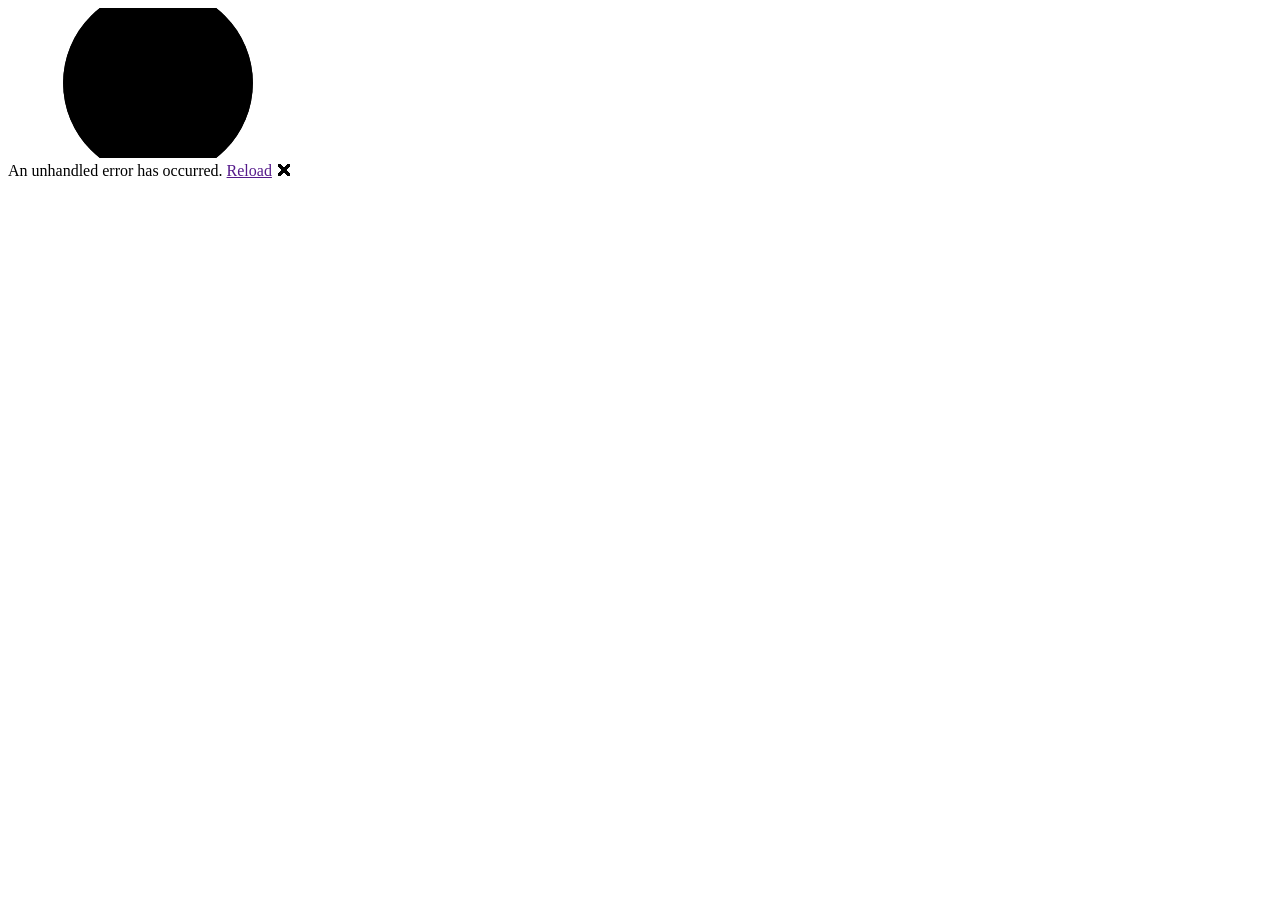
==== Inventory.APP/wwwroot/index.html @ 331093ec "FEAT: add code" ====
<!DOCTYPE html>
<html lang="en">

<head>
    <meta charset="utf-8" />
    <meta name="viewport" content="width=device-width, initial-scale=1.0" />
    <title>Inventory.APP</title>
    <base href="/" />
    <link rel="stylesheet" href="css/bootstrap/bootstrap.min.css" />
    <link rel="stylesheet" href="css/app.css" />
    <link rel="icon" type="image/png" href="favicon.png" />
    <link href="Inventory.APP.styles.css" rel="stylesheet" />
    <link href="manifest.webmanifest" rel="manifest" />
    <link rel="apple-touch-icon" sizes="512x512" href="icon-512.png" />
    <link rel="apple-touch-icon" sizes="192x192" href="icon-192.png" />
</head>

<body>
    <div id="app">
        <svg class="loading-progress">
            <circle r="40%" cx="50%" cy="50%" />
            <circle r="40%" cx="50%" cy="50%" />
        </svg>
        <div class="loading-progress-text"></div>
    </div>

    <div id="blazor-error-ui">
        An unhandled error has occurred.
        <a href="" class="reload">Reload</a>
        <a class="dismiss">🗙</a>
    </div>
    <script src="_framework/blazor.webassembly.js"></script>
    <script>navigator.serviceWorker.register('service-worker.js');</script>
</body>

</html>
---- Inventory.APP/wwwroot/css/app.css ----
html, body {
    font-family: 'Helvetica Neue', Helvetica, Arial, sans-serif;
}

h1:focus {
    outline: none;
}

a, .btn-link {
    color: #0071c1;
}

.btn-primary {
    color: #fff;
    background-color: #1b6ec2;
    border-color: #1861ac;
}

.btn:focus, .btn:active:focus, .btn-link.nav-link:focus, .form-control:focus, .form-check-input:focus {
  box-shadow: 0 0 0 0.1rem white, 0 0 0 0.25rem #258cfb;
}

.content {
    padding-top: 1.1rem;
}

.valid.modified:not([type=checkbox]) {
    outline: 1px solid #26b050;
}

.invalid {
    outline: 1px solid red;
}

.validation-message {
    color: red;
}

#blazor-error-ui {
    background: lightyellow;
    bottom: 0;
    box-shadow: 0 -1px 2px rgba(0, 0, 0, 0.2);
    display: none;
    left: 0;
    padding: 0.6rem 1.25rem 0.7rem 1.25rem;
    position: fixed;
    width: 100%;
    z-index: 1000;
}

    #blazor-error-ui .dismiss {
        cursor: pointer;
        position: absolute;
        right: 0.75rem;
        top: 0.5rem;
    }

.blazor-error-boundary {
    background: url([data-uri]) no-repeat 1rem/1.8rem, #b32121;
    padding: 1rem 1rem 1rem 3.7rem;
    color: white;
}

    .blazor-error-boundary::after {
        content: "An error has occurred."
    }

.loading-progress {
    position: relative;
    display: block;
    width: 8rem;
    height: 8rem;
    margin: 20vh auto 1rem auto;
}

    .loading-progress circle {
        fill: none;
        stroke: #e0e0e0;
        stroke-width: 0.6rem;
        transform-origin: 50% 50%;
        transform: rotate(-90deg);
    }

        .loading-progress circle:last-child {
            stroke: #1b6ec2;
            stroke-dasharray: calc(3.141 * var(--blazor-load-percentage, 0%) * 0.8), 500%;
            transition: stroke-dasharray 0.05s ease-in-out;
        }

.loading-progress-text {
    position: absolute;
    text-align: center;
    font-weight: bold;
    inset: calc(20vh + 3.25rem) 0 auto 0.2rem;
}

    .loading-progress-text:after {
        content: var(--blazor-load-percentage-text, "Loading");
    }

code {
    color: #c02d76;
}
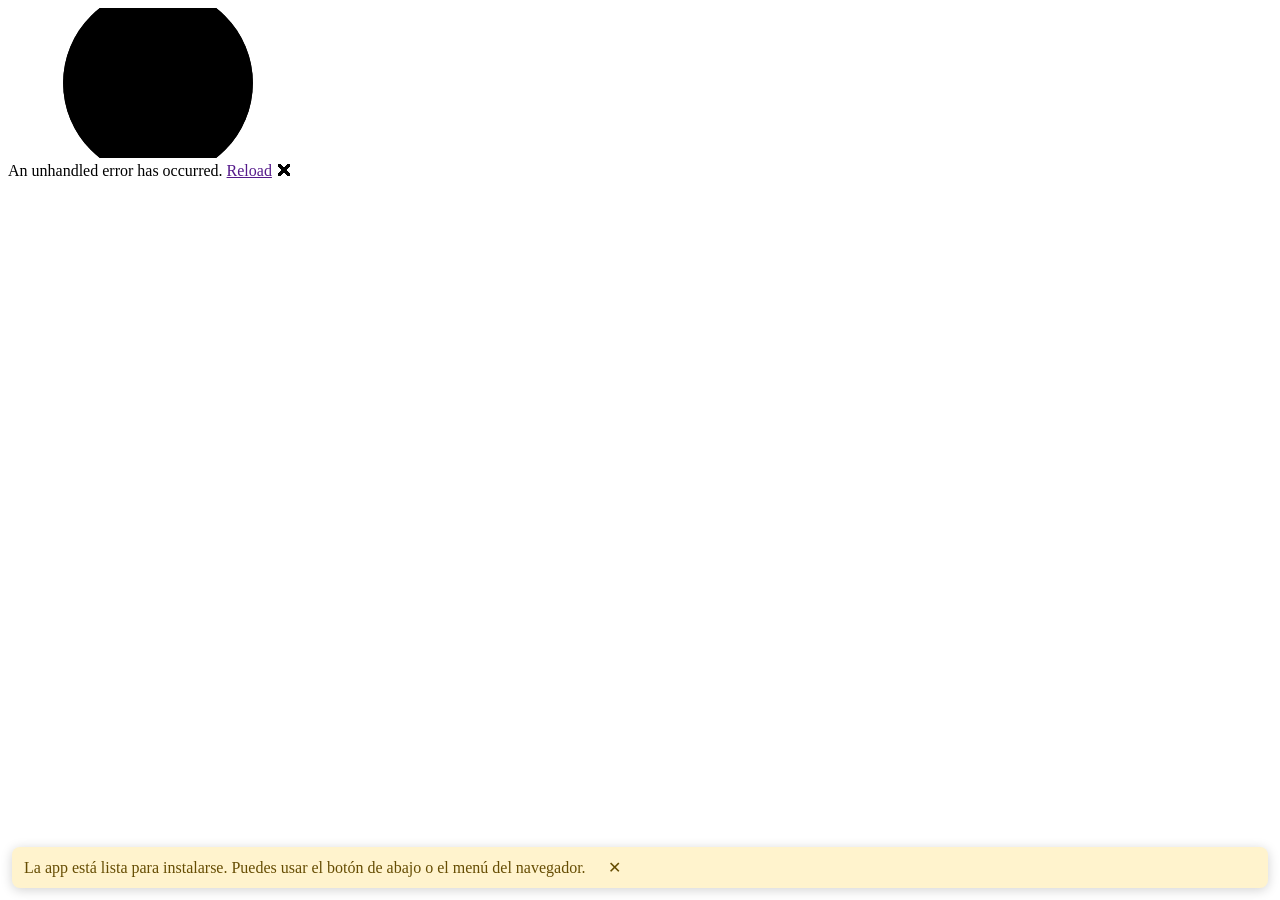
==== commit e18386a5: "FEAT: add POS Invoice" ====
--- a/Inventory.APP/wwwroot/index.html
+++ b/Inventory.APP/wwwroot/index.html
@@ -3,16 +3,28 @@
 
 <head>
     <meta charset="utf-8" />
-    <meta name="viewport" content="width=device-width, initial-scale=1.0" />
-    <title>Inventory.APP</title>
+    <meta name="viewport" content="width=device-width, initial-scale=1.0, viewport-fit=cover" />
+    <title>Inventario</title>
     <base href="/" />
+
+    <!-- PWA / instalación en el teléfono -->
+    <meta name="theme-color" content="#03173d" />
+    <meta name="background-color" content="#ffffff" />
+    <meta name="mobile-web-app-capable" content="yes" />
+    <meta name="apple-mobile-web-app-capable" content="yes" />
+    <meta name="apple-mobile-web-app-status-bar-style" content="black-translucent" />
+    <meta name="apple-mobile-web-app-title" content="Inventario" />
+    <meta name="application-name" content="Inventario" />
+    <meta name="format-detection" content="telephone=no" />
+    <meta name="apple-touch-fullscreen" content="yes" />
+
     <link rel="stylesheet" href="css/bootstrap/bootstrap.min.css" />
     <link rel="stylesheet" href="css/app.css" />
     <link rel="icon" type="image/png" href="favicon.png" />
     <link href="Inventory.APP.styles.css" rel="stylesheet" />
-    <link href="manifest.webmanifest" rel="manifest" />
-    <link rel="apple-touch-icon" sizes="512x512" href="icon-512.png" />
-    <link rel="apple-touch-icon" sizes="192x192" href="icon-192.png" />
+    <link href="/manifest.webmanifest" rel="manifest" />
+    <link rel="apple-touch-icon" sizes="512x512" href="/icon-512.png" />
+    <link rel="apple-touch-icon" sizes="192x192" href="/icon-192.png" />
 </head>
 
 <body>
@@ -29,8 +41,114 @@
         <a href="" class="reload">Reload</a>
         <a class="dismiss">🗙</a>
     </div>
+    <div id="pwa-status" style="display:none; position:fixed; left:12px; right:12px; bottom:12px; z-index:9999; padding:10px 12px; border-radius:8px; background:#fff3cd; color:#664d03; box-shadow:0 2px 12px rgba(0,0,0,.18);">
+        <span id="pwa-status-text"></span>
+        <button id="pwa-status-close" aria-label="Cerrar mensaje" style="margin-left:12px; background:transparent; border:0; font-size:16px; cursor:pointer; color:inherit;">✕</button>
+    </div>
+    <button id="pwa-install-button" type="button" style="display:none; position:fixed; right:12px; bottom:90px; z-index:9999; border:0; border-radius:999px; background:#03173d; color:#fff; padding:10px 14px; box-shadow:0 2px 12px rgba(0,0,0,.2);">Instalar app</button>
+    <script src="_content/Inventory.SharedUI/lib/zxing.min.js"></script>
+    <script src="js/printNote.js"></script>
     <script src="_framework/blazor.webassembly.js"></script>
-    <script>navigator.serviceWorker.register('service-worker.js');</script>
+    <script>
+        window.addEventListener('load', function () {
+            const statusEl = document.getElementById('pwa-status');
+            const statusTextEl = document.getElementById('pwa-status-text');
+            const statusCloseBtn = document.getElementById('pwa-status-close');
+            const installBtn = document.getElementById('pwa-install-button');
+            let deferredPrompt = null;
+            let statusTimeout = null;
+
+            const hideStatus = function () {
+                if (!statusEl) return;
+                statusEl.style.display = 'none';
+                statusTextEl.textContent = '';
+                if (statusTimeout) { clearTimeout(statusTimeout); statusTimeout = null; }
+            };
+
+            if (statusCloseBtn) {
+                statusCloseBtn.addEventListener('click', hideStatus);
+            }
+
+            const showStatus = function (message, isError, autoDismissMs) {
+                if (!statusEl) return;
+                statusTextEl.textContent = message;
+                statusEl.style.display = 'block';
+                statusEl.style.background = isError ? '#fdecea' : '#fff3cd';
+                statusEl.style.color = isError ? '#8a1c1c' : '#664d03';
+                if (statusTimeout) { clearTimeout(statusTimeout); statusTimeout = null; }
+                if (!isError && autoDismissMs && typeof autoDismissMs === 'number') {
+                    statusTimeout = setTimeout(hideStatus, autoDismissMs);
+                }
+            };
+
+            const showInstallButton = function () {
+                if (!installBtn) return;
+                installBtn.style.display = 'block';
+            };
+
+            const hideInstallButton = function () {
+                if (!installBtn) return;
+                installBtn.style.display = 'none';
+            };
+
+            if ('serviceWorker' in navigator) {
+                const isSecureContext = window.isSecureContext || location.hostname === 'localhost' || location.hostname === '127.0.0.1' || location.protocol === 'https:';
+                if (!isSecureContext) {
+                    console.warn('PWA: HTTPS/localhost is required for service worker registration.');
+                    showStatus('La instalación como app requiere abrir este sitio en HTTPS o localhost.', true);
+                    return;
+                }
+
+                navigator.serviceWorker.register('/service-worker.js', { scope: '/' })
+                    .then(function (registration) {
+                        console.log('PWA: service worker registered.', registration);
+                        showStatus('La app está lista para instalarse. Puedes usar el botón de abajo o el menú del navegador.', false);
+                    })
+                    .catch(function (error) {
+                        console.error('PWA: service worker registration failed.', error);
+                        showStatus('No se pudo inicializar la instalación de la app. Asegúrate de abrir el sitio en HTTPS y de que el navegador permita PWA.', true);
+                    });
+            }
+
+            window.addEventListener('beforeinstallprompt', function (event) {
+                event.preventDefault();
+                deferredPrompt = event;
+                showInstallButton();
+                showStatus('El navegador detectó la app. Pulsa el botón de instalar para continuar.', false);
+            });
+
+            window.addEventListener('appinstalled', function () {
+                hideInstallButton();
+                showStatus('La app se instaló correctamente.', false);
+            });
+
+            if (installBtn) {
+                installBtn.addEventListener('click', function () {
+                    if (!deferredPrompt) {
+                        showStatus('Tu navegador no mostró el aviso de instalación. Prueba desde el menú de tres puntos > Instalar app.', true);
+                        return;
+                    }
+
+                    deferredPrompt.prompt();
+                    deferredPrompt.userChoice.then(function (choiceResult) {
+                        if (choiceResult.outcome === 'accepted') {
+                            showStatus('Instalación aceptada. Se abrirá la app instalada.', false);
+                        } else {
+                            showStatus('La instalación se canceló. Puedes volver a intentarlo desde el menú del navegador.', true);
+                        }
+                        deferredPrompt = null;
+                        hideInstallButton();
+                    });
+                });
+            }
+
+            setTimeout(function () {
+                if (!deferredPrompt) {
+                    console.info('PWA: no install prompt available yet; the browser may require a user interaction or a supported install context.');
+                }
+            }, 4000);
+        });
+    </script>
 </body>
 
 </html>
--- a/Inventory.APP/wwwroot/css/app.css
+++ b/Inventory.APP/wwwroot/css/app.css
@@ -1,5 +1,115 @@
 html, body {
     font-family: 'Helvetica Neue', Helvetica, Arial, sans-serif;
+}
+
+body {
+    min-height: 100vh;
+    overflow-x: hidden;
+    -webkit-tap-highlight-color: transparent;
+    background: #f8f9fa;
+}
+
+.page-shell {
+    min-width: 0;
+}
+
+.page-header {
+    display: flex;
+    flex-wrap: wrap;
+    justify-content: space-between;
+    align-items: flex-start;
+    gap: 0.75rem;
+}
+
+.page-title-block {
+    min-width: 0;
+}
+
+.page-actions {
+    display: flex;
+    flex-wrap: wrap;
+    gap: 0.75rem;
+    align-items: center;
+}
+
+.summary-row {
+    display: flex;
+    justify-content: space-between;
+    align-items: center;
+    gap: 0.5rem;
+    flex-wrap: wrap;
+}
+
+.table-responsive {
+    overflow-x: auto;
+    -webkit-overflow-scrolling: touch;
+}
+
+.table-responsive table {
+    min-width: 720px;
+}
+
+.table-responsive .table {
+    margin-bottom: 0;
+}
+
+.table-responsive .table td,
+.table-responsive .table th {
+    white-space: normal;
+}
+
+@media (max-width: 767.98px) {
+    body {
+        font-size: 15px;
+    }
+
+    .container-fluid {
+        padding-left: 0.75rem;
+        padding-right: 0.75rem;
+    }
+
+    .page-header {
+        align-items: stretch;
+    }
+
+    .page-actions {
+        width: 100%;
+    }
+
+    .page-actions > * {
+        flex: 1 1 100%;
+    }
+
+    .page-actions .btn,
+    .page-actions .form-select,
+    .page-actions .form-control {
+        width: 100%;
+    }
+
+    .card {
+        border-radius: 0.75rem;
+    }
+
+    .table-responsive table {
+        min-width: 640px;
+    }
+}
+
+@media (max-width: 575.98px) {
+    .container-fluid {
+        padding-left: 0.6rem;
+        padding-right: 0.6rem;
+    }
+
+    .btn,
+    .form-control,
+    .form-select {
+        min-height: 44px;
+    }
+
+    .page-header h2 {
+        font-size: 1.2rem;
+    }
 }
 
 h1:focus {
@@ -101,3 +211,77 @@
 code {
     color: #c02d76;
 }
+
+/* ===== Impresión de notas de entrega y pedido =====
+   window.print() imprime la página completa. Cuando la página marca una zona con
+   .note-print-area, sólo se imprime esa zona: así el comprobante sale con su
+   membrete (logo y datos del emisor) y sin el menú, los formularios ni los botones. */
+@media print {
+    @page {
+        size: A4;
+        margin: 8mm;
+    }
+
+    body:has(.note-print-area) .sidebar,
+    body:has(.note-print-area) .top-row,
+    body:has(.note-print-area) .page-header,
+    body:has(.note-print-area) nav {
+        display: none !important;
+    }
+
+    /* Las columnas hermanas del comprobante desaparecen. Se seleccionan por
+       hermandad (no por "cualquier columna que no sea el área") para no ocultar
+       columnas que puedan existir dentro del propio comprobante. */
+    .note-print-area ~ [class*="col-"],
+    [class*="col-"]:has(~ .note-print-area) {
+        display: none !important;
+    }
+
+    /* ...y el comprobante ocupa la hoja completa, sin marco de tarjeta. */
+    .note-print-area {
+        position: relative;
+        width: 100% !important;
+        max-width: 100% !important;
+        flex: 0 0 100% !important;
+    }
+
+    .note-print-area::before {
+        content: "Documento fiscal no válido";
+        position: fixed;
+        inset: 0;
+        display: flex;
+        align-items: center;
+        justify-content: center;
+        font-size: 32pt;
+        font-weight: 700;
+        letter-spacing: 0.08em;
+        text-transform: uppercase;
+        color: rgba(0, 0, 0, 0.12);
+        transform: rotate(-30deg);
+        z-index: 0;
+        pointer-events: none;
+        white-space: nowrap;
+    }
+
+    .note-print-area .card {
+        border: 0 !important;
+        box-shadow: none !important;
+        position: relative;
+        z-index: 1;
+    }
+
+    .note-print-area .card-body {
+        padding: 0 !important;
+        position: relative;
+        z-index: 1;
+    }
+
+    /* Bootstrap 5.0 no trae d-print-none; lo definimos por si acaso. */
+    .d-print-none {
+        display: none !important;
+    }
+
+    a[href]::after {
+        content: none !important;
+    }
+}
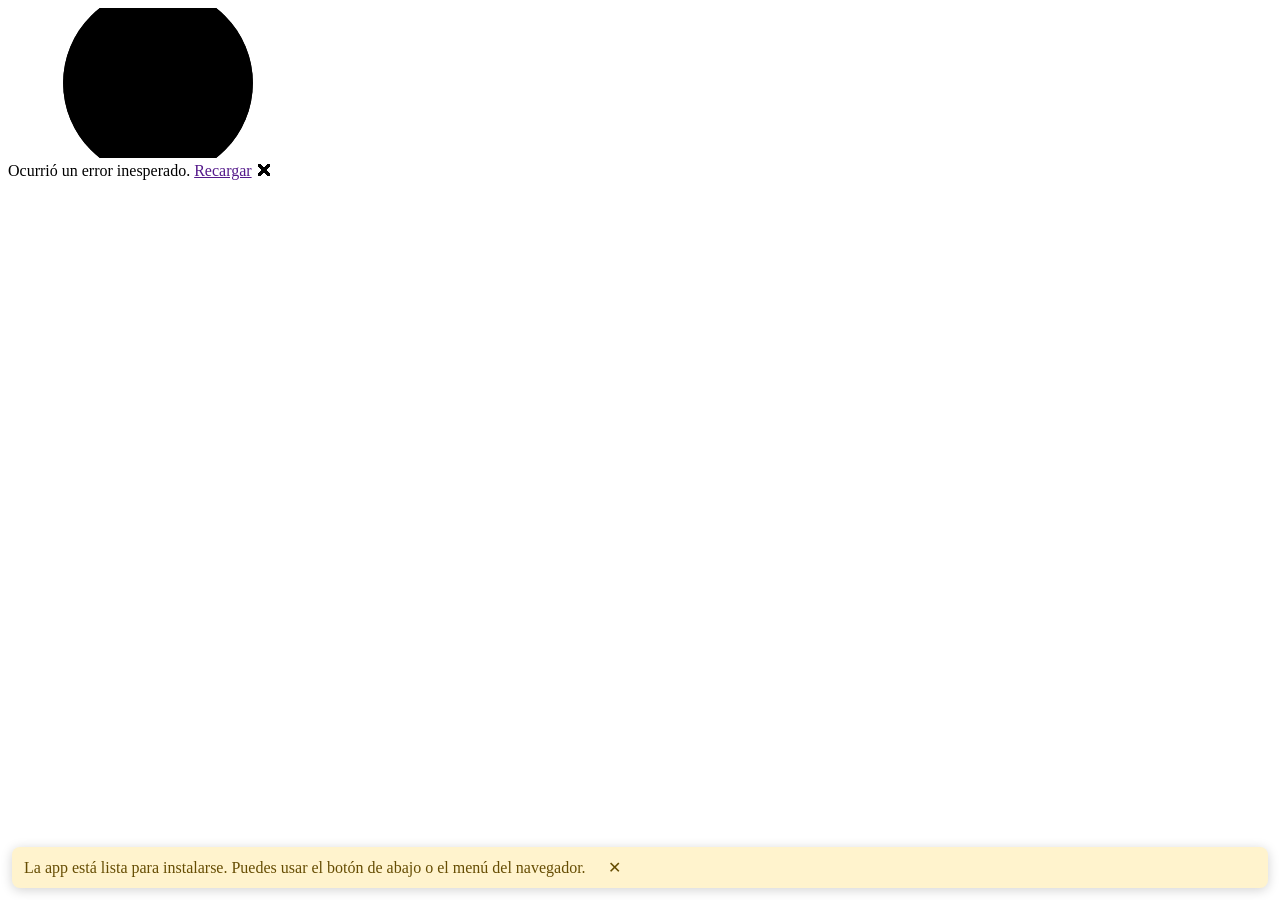
==== commit 4c48cacc: "Localiza interfaz en español y agrega gestión de restaurante" ====
--- a/Inventory.APP/wwwroot/index.html
+++ b/Inventory.APP/wwwroot/index.html
@@ -1,5 +1,5 @@
 <!DOCTYPE html>
-<html lang="en">
+<html lang="es">
 
 <head>
     <meta charset="utf-8" />
@@ -37,8 +37,8 @@
     </div>
 
     <div id="blazor-error-ui">
-        An unhandled error has occurred.
-        <a href="" class="reload">Reload</a>
+        Ocurrió un error inesperado.
+        <a href="" class="reload">Recargar</a>
         <a class="dismiss">🗙</a>
     </div>
     <div id="pwa-status" style="display:none; position:fixed; left:12px; right:12px; bottom:12px; z-index:9999; padding:10px 12px; border-radius:8px; background:#fff3cd; color:#664d03; box-shadow:0 2px 12px rgba(0,0,0,.18);">
